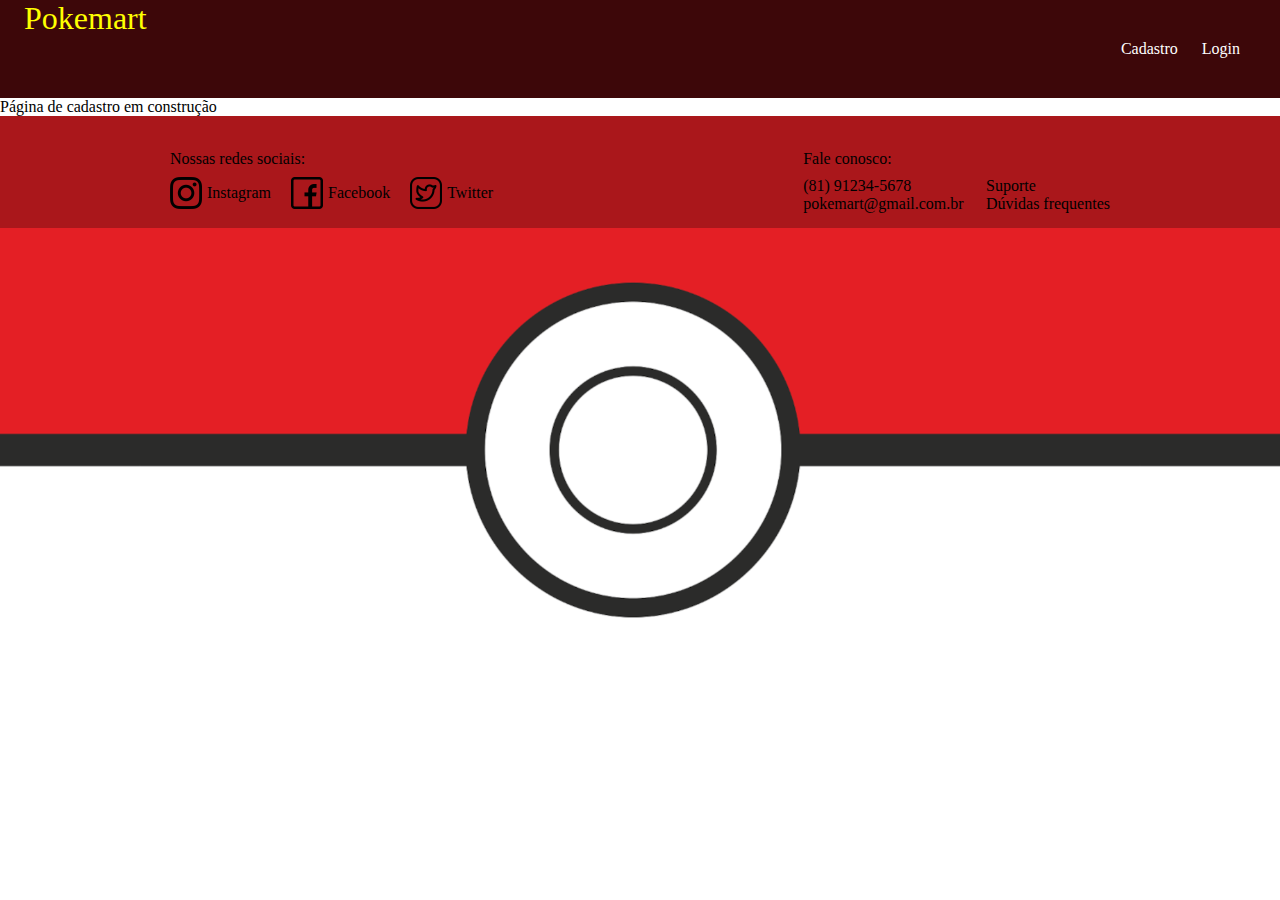
==== cadastro.html @ 9cf8ccae "continuação do projeto" ====
<!DOCTYPE html>
<html lang="pt-br">
<head>
    <meta charset="UTF-8">
    <meta name="viewport" content="width=device-width, initial-scale=1.0">
    <meta http-equiv="X-UA-Compatible" content="ie=edge">
    <link rel="shortcut icon" href="./assets/favicon.ico.png" type="image/x-icon">
    <title>Cadastro Pokemart</title>
    <link rel="stylesheet" href="./styles/style_cadastro.css">
</head>
<body>
    <header class="cabecalho">
        <nav class="cabecalho_menu">
            <div class="div_titulo" >
                <a class="cabecalho_titulo" href="index.html"> Pokemart </a>
            </div>
            <div class="div_opcoes" >
                <a class="cabecalho_opcoes" href="cadastro.html"> Cadastro </a> 
                <a class="cabecalho_opcoes" href=""> Login </a>
            </div>
        </nav>
    </header>
    <main>
        <div class="principal_cadastro">
            <p>Página de cadastro em construção</p>
        </div>
    </main>
    <footer class="rodape">
        <div class="rodape_redes">
            <p class="rodape_titulo_redes"> Nossas redes sociais: </p>
            <div class="rodape_conteudo_redes">
                <p> <a class="rodape_links" href=""><img class="rodape_imgs" src="./assets/Icones/instagram.png" alt="instagram"> Instagram</a></p>
                <p> <a class="rodape_links" href=""><img class="rodape_imgs" src="./assets/Icones/facebook.png" alt="facebook"> Facebook</a></p> 
                <p> <a class="rodape_links" href=""><img class="rodape_imgs" src="./assets/Icones/twitter.png" alt="twitter"> Twitter</a></p>
            </div>
        </div>

        <div class="rodape_fc">
            <p class="rodape_titulo_fc"> Fale conosco: </p>
            <div class="rodape_conteudo_fc">              
                <div>
                    <p> (81) 91234-5678 </p>
                    <p> pokemart@gmail.com.br </p>
                </div>
                <div>
                    <p> Suporte </p>
                    <p> Dúvidas frequentes </p>
                </div>    
            </div>
        </div>
    </footer>
    
</body>
</html>
---- styles/style_cadastro.css ----
:root{
    /*header*/
    --cor-nome-da-pagina: yellow;
    --cor-da-fonte: white;
    --cor-do-cabecalho: #050000bf;

    /*rodapé*/
    --cor-do-bk-rodape: rgba(114, 15, 18, 0.51);
    --cor-da-fonte-rodape: #000;
}

*{
    padding: 0%;
    margin: 0%;
}

@font-face {
    font-family: pokemon solid;
    src: url('pokemonsolid.ttf');
}

body{
    box-sizing: border-box;
    background-image: url("../assets/fundo_pokebola1440.png");
    background-size: 1000px;
    background-attachment: fixed;
    background-position: center;
    
}

.cabecalho_menu{
    display: flex;
    justify-content: space-between;
    background-color: var(--cor-do-cabecalho);
}

.cabecalho_titulo{
    font-family: pokemon solid;
    text-decoration: none;
    color: var(--cor-nome-da-pagina);
    font-size: 200%;
}

.div_titulo{
    padding-left: 1.5rem;
}

.div_opcoes{
    margin: 2.5rem;
    display: flex;
    justify-content: space-around;
    gap: 1.5rem;
}

.cabecalho_opcoes{
    text-decoration: none;
    color: var(--cor-da-fonte);
    
}

.principal_cadastro{
    background-color: #ffffff;
}


.rodape{
    padding: 15px;
    color: #000;
    display: flex;
    background-color: var(--cor-do-bk-rodape);
    justify-content: space-around;
    
}

.rodape_redes{
    margin: 1.5% 0% 0% 0%;
    flex-direction: column;
    
    
}

.rodape_links{
    display: flex;
    justify-content: center;
    align-items: center;
    text-decoration: none;
    gap: 5px;
    text-align: center;
    color: var(--cor-da-fonte-rodape);
}

.rodape_imgs{
    width: 2rem;
}

.rodape_conteudo_redes{
    margin-top: 3%;
    display: flex;
    flex-direction: row;
    gap: 20px;
}

.rodape_fc{
    margin: 1.5% 0% 0% 0%;
    display: flex;
    flex-direction: column;
}

.rodape_conteudo_fc{
    margin: 3% 0% 0% 0%;
    display: flex;
    gap: 1.4rem;
}
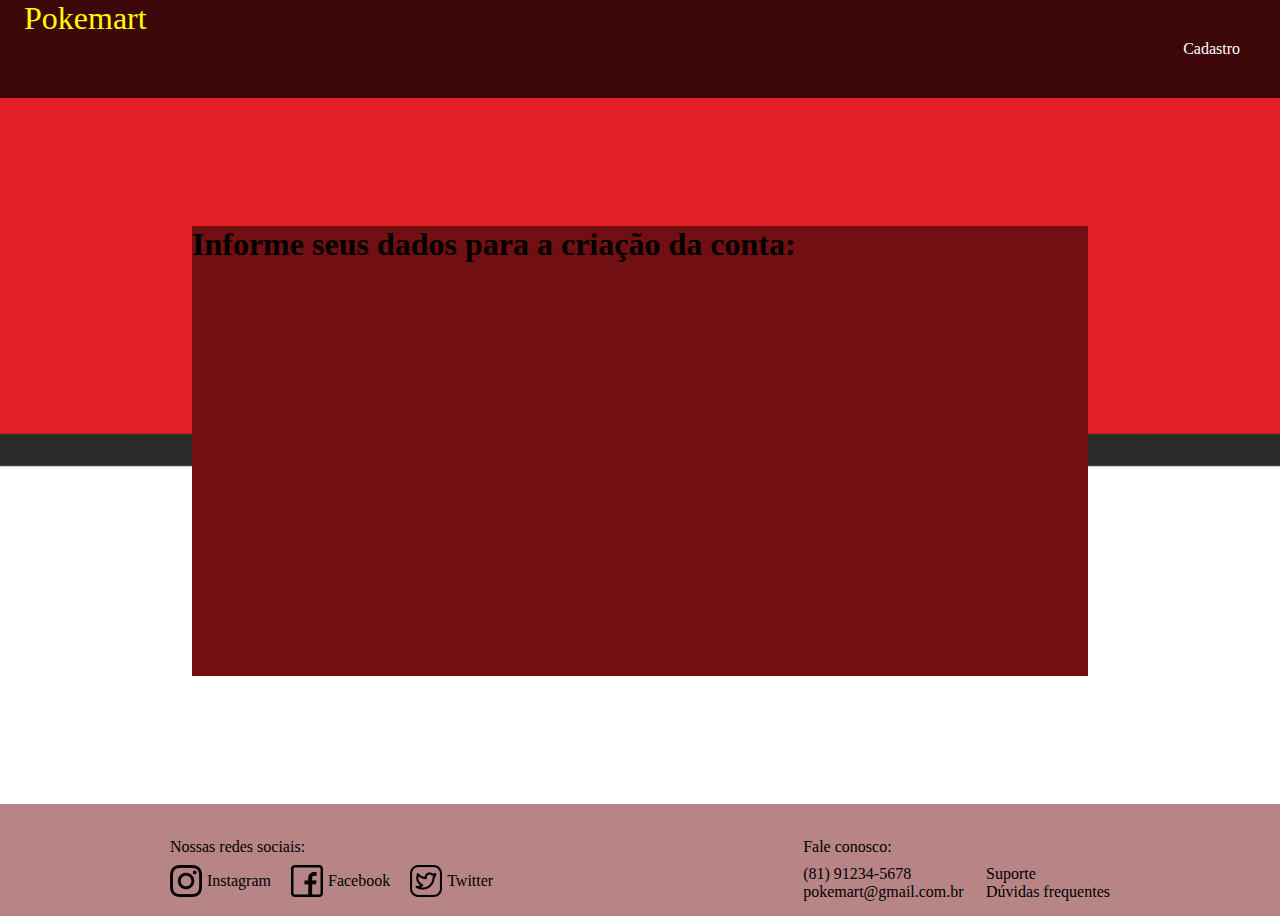
==== commit f2b1b649: "Progresso no site" ====
--- a/cadastro.html
+++ b/cadastro.html
@@ -16,13 +16,14 @@
             </div>
             <div class="div_opcoes" >
                 <a class="cabecalho_opcoes" href="cadastro.html"> Cadastro </a> 
-                <a class="cabecalho_opcoes" href=""> Login </a>
+                <!-- <a class="cabecalho_opcoes" href=""> Login </a> -->
             </div>
         </nav>
     </header>
-    <main>
+    <main class="principal">
         <div class="principal_cadastro">
-            <p>Página de cadastro em construção</p>
+            <h1 class="principal_titulo">Informe seus dados para a criação da conta:</h1>
+
         </div>
     </main>
     <footer class="rodape">
--- a/styles/style_cadastro.css
+++ b/styles/style_cadastro.css
@@ -3,6 +3,9 @@
     --cor-nome-da-pagina: yellow;
     --cor-da-fonte: white;
     --cor-do-cabecalho: #050000bf;
+
+    /*Body*/
+    --cor-do-bk-principal: #720F12; 
 
     /*rodapé*/
     --cor-do-bk-rodape: rgba(114, 15, 18, 0.51);
@@ -58,9 +61,19 @@
     
 }
 
-.principal_cadastro{
-    background-color: #ffffff;
+.principal{
+    display: grid;
+    place-items: center; /* Centraliza vertical e horizontalmente */
 }
+
+.principal_cadastro {
+    background-color: var(--cor-do-bk-principal);
+    margin: 10% 0% 10% 0%;
+    width: 70%;
+    height: 50vh; /* Define a altura como 50% da altura da janela de visualização (viewport height) */
+    display: flex;
+}
+
 
 
 .rodape{
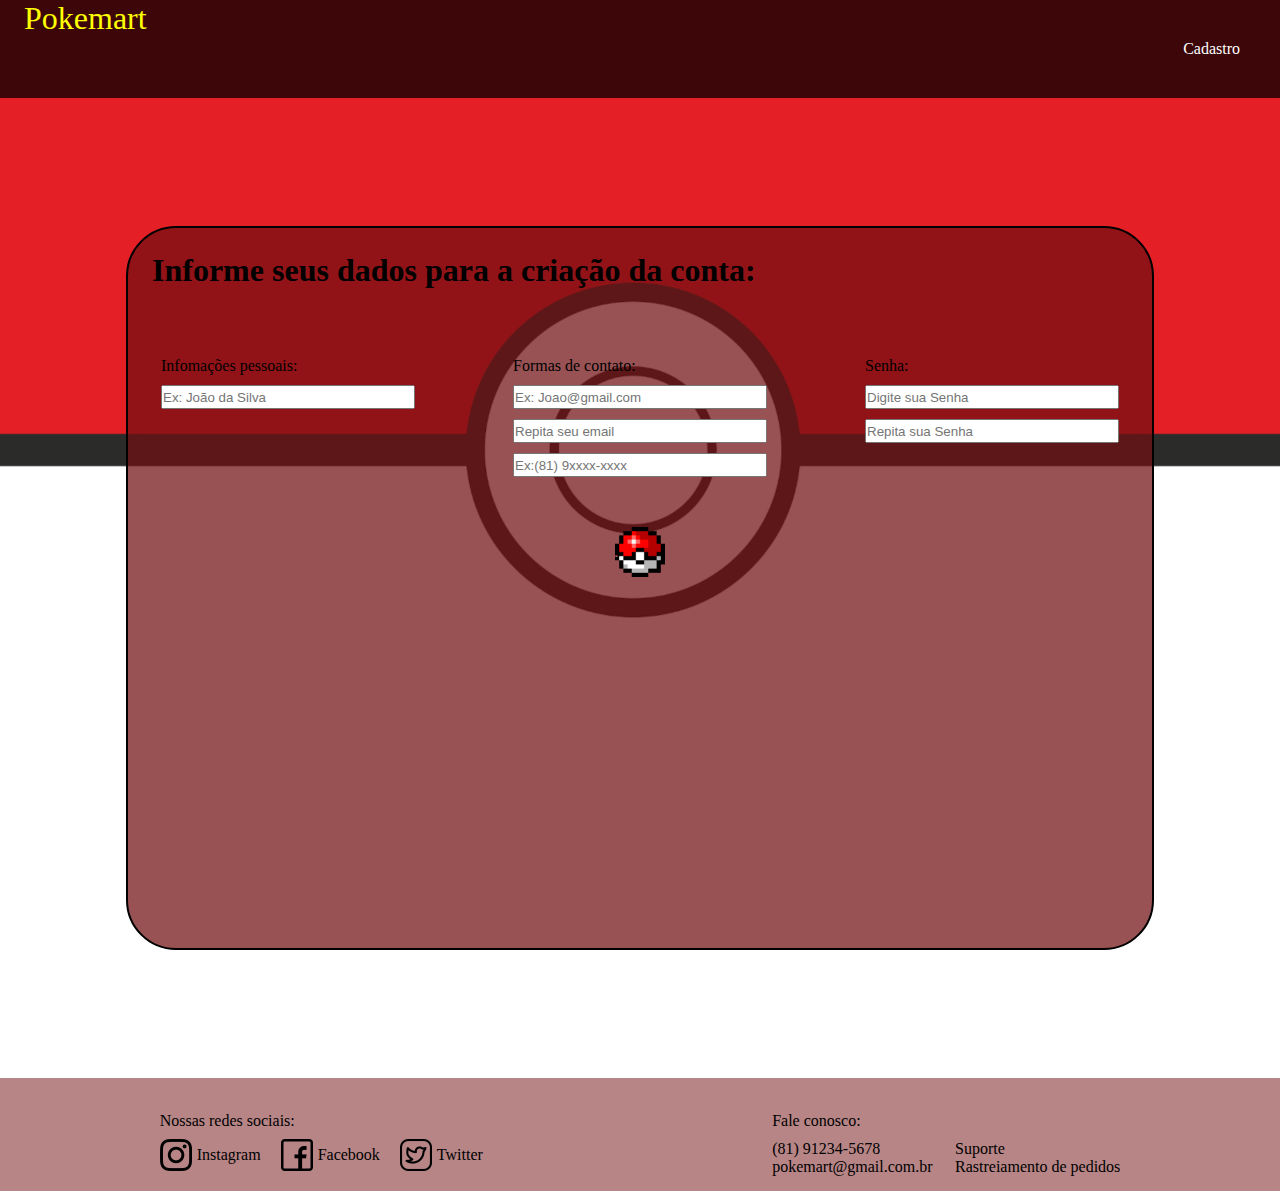
==== commit cb8cb563: "Finalização dos requisitos mínimos da av1" ====
--- a/cadastro.html
+++ b/cadastro.html
@@ -21,10 +21,45 @@
         </nav>
     </header>
     <main class="principal">
+        
         <div class="principal_cadastro">
-            <h1 class="principal_titulo">Informe seus dados para a criação da conta:</h1>
+            <div class="principal_cadastro_titulo">
+                <h1 class="cadastro_titulo"> Informe seus dados para a criação da conta: </h1>
+            
+            </div>
 
+            <form class="form">
+                <div class="form_conteudo">
+                    <div class="form_nome">
+                        <label> Infomações pessoais: </label>
+                        <div class="nome">
+                            <input class="campo_de_preenchimento" type="text" name="nome" id="nome" placeholder="Ex: João da Silva">
+                        </div>
+                    </div>
+
+                    <div class="form_contato">
+                        <label> Formas de contato: </label>
+                        <div class="contato">
+                            <input class="campo_de_preenchimento" type="email" name="email" id="email" placeholder="Ex: Joao@gmail.com">
+                            <input class="campo_de_preenchimento" type="email" name="email" id="repetirEmail" placeholder="Repita seu email">
+                            <input class="campo_de_preenchimento" type="tel" name="numero" id="numero" placeholder="Ex:(81) 9xxxx-xxxx">
+                        </div>
+                    </div>
+                    
+                    <div class="form_senha">
+                        <label> Senha: </label>
+                        <div class="senha">
+                            <input class="campo_de_preenchimento" type="password" name="senha" id="senha" placeholder="Digite sua Senha">
+                            <input class="campo_de_preenchimento" type="password" name="repetirSenha" id="repetirSenha" placeholder="Repita sua Senha">
+                        </div>
+                    </div>
+                </div>
+
+                <button type="submit" class="form_botao" id="botao"><img src="./assets/Icones/pokebola_fechada.png" alt="pokebola_fechada" class="pokebola"></button>
+
+            </form>
         </div>
+
     </main>
     <footer class="rodape">
         <div class="rodape_redes">
@@ -45,11 +80,12 @@
                 </div>
                 <div>
                     <p> Suporte </p>
-                    <p> Dúvidas frequentes </p>
+                    <p> Rastreiamento de pedidos </p>
                 </div>    
             </div>
         </div>
     </footer>
     
+    <script src="main.js"></script>
 </body>
 </html>--- a/styles/style_cadastro.css
+++ b/styles/style_cadastro.css
@@ -5,11 +5,11 @@
     --cor-do-cabecalho: #050000bf;
 
     /*Body*/
-    --cor-do-bk-principal: #720F12; 
+    --cor-do-bk-principal: rgba(114, 15, 18, 72%); 
 
     /*rodapé*/
     --cor-do-bk-rodape: rgba(114, 15, 18, 0.51);
-    --cor-da-fonte-rodape: #000;
+    --cor-preta: #000;
 }
 
 *{
@@ -69,16 +69,91 @@
 .principal_cadastro {
     background-color: var(--cor-do-bk-principal);
     margin: 10% 0% 10% 0%;
-    width: 70%;
-    height: 50vh; /* Define a altura como 50% da altura da janela de visualização (viewport height) */
-    display: flex;
-}
-
-
+    width: 80%;
+    height: 80vh; /* Define a altura como 50% da altura da janela de visualização (viewport height) */
+    display: flex;
+    border: 2px var(--cor-preta) solid;
+    border-radius: 50px;
+    display: flex;
+    flex-direction: column;
+    gap: 20px;
+}
+
+.cadastro_titulo{
+    margin: 1.5rem 0rem 1.5rem 1.5rem;
+}
+
+.form{
+    display: grid;
+    place-items: center;
+    gap: 50px;
+}
+
+.form_conteudo{
+    display: flex;
+    gap: 50px;
+}
+
+.form_nome{
+    margin: 1.5rem 1.5rem 1.5rem 1.5rem;
+    display: flex;
+    flex-direction: column;
+    gap: 10px;
+}
+
+.form_contato{
+    margin: 1.5rem 1.5rem 0rem 1.5rem;
+    display: flex;
+    flex-direction: column;
+    gap: 10px;
+}
+
+.contato{
+    display: flex;
+    flex-direction: column;
+    gap: 10px;
+}
+
+.form_senha{
+    margin: 1.5rem 1.5rem 1.5rem 1.5rem;
+    display: flex;
+    flex-direction: column;
+    gap: 10px;
+}
+
+.senha{
+    display: flex;
+    flex-direction: column;
+    gap: 10px;
+}
+
+.campo_de_preenchimento{
+    width: 250px;
+    height: 20px;
+}
+
+.form_botao {
+    all: unset;
+    cursor: pointer;
+    outline: revert;
+    width: 50px;
+    height: 50px;
+    background-image: url('../assets/Icones/pokebola_fechada.png'); /* Imagem de fundo padrão */
+    background-size: contain; /* Ajuste o tamanho da imagem de fundo conforme necessário */
+    background-repeat: no-repeat; /* Impede a repetição da imagem de fundo */
+}
+
+.form_botao:hover {
+    background-image: url('../assets/Icones/pokebola_aberta.png'); /* Imagem de fundo no hover */
+}
+
+.pokebola{
+    width: 5%;
+}
 
 .rodape{
     padding: 15px;
-    color: #000;
+    color: var(--cor-preta);
     display: flex;
     background-color: var(--cor-do-bk-rodape);
     justify-content: space-around;
@@ -99,7 +174,7 @@
     text-decoration: none;
     gap: 5px;
     text-align: center;
-    color: var(--cor-da-fonte-rodape);
+    color: var(--cor-preta);
 }
 
 .rodape_imgs{
